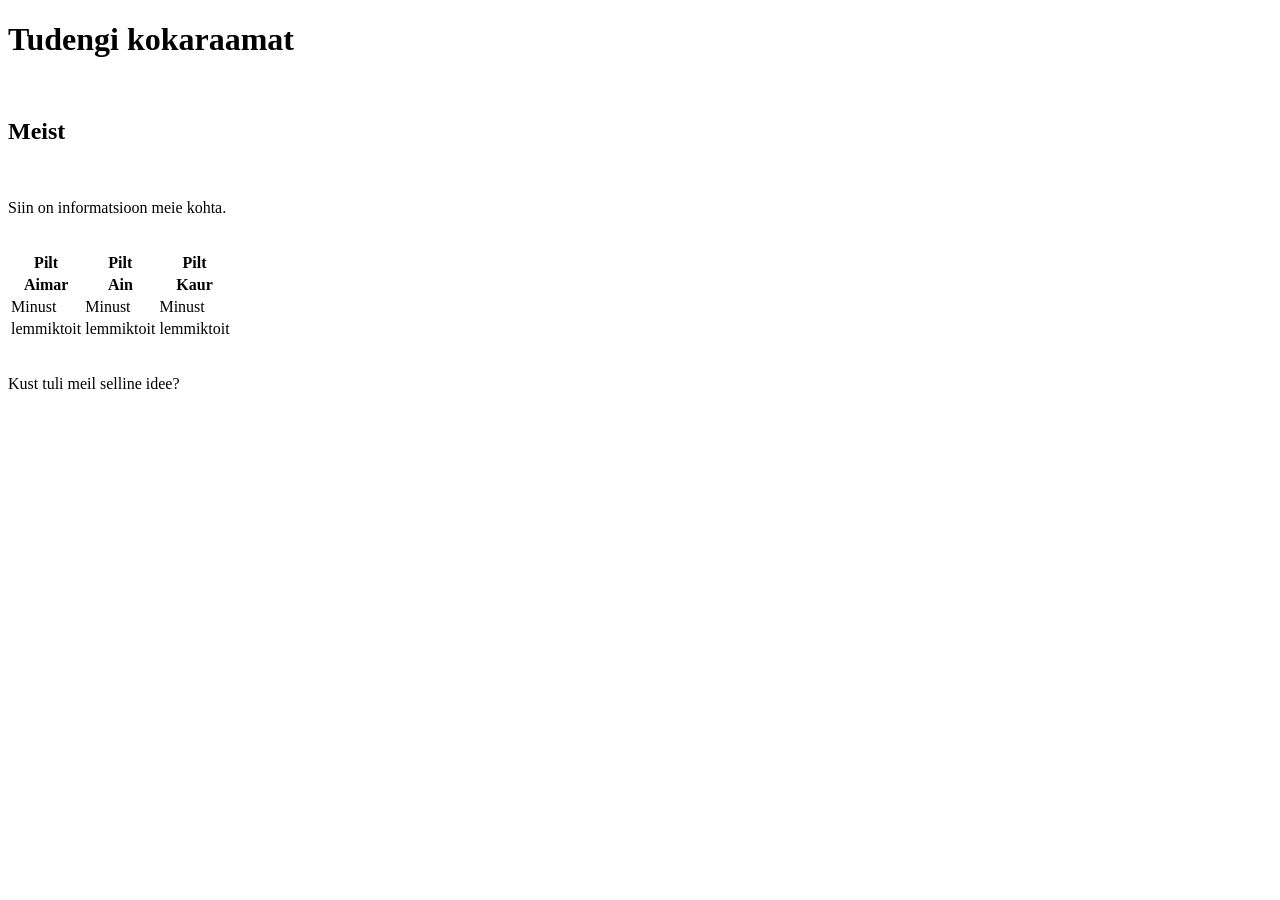
==== koduleht.html @ b70a2734 "lisasin esialgse kodulehe" ====
<!DOCTYPE html>
<html lang="et">
<head>
    <meta charset="UTF-8">
    <title>Samma koduleht</title>
    <link rel="stylesheet" type="text/css" href="style-koduleht.css">
</head>
<body>

    <h1>Tudengi kokaraamat</h1>
    <br>
    <h2>Meist</h2>
    <br>
    <p>Siin on informatsioon meie kohta.</p>
    <br>
    <table>
        <tr>
            <th>Pilt</th>
            <th>Pilt</th>
            <th>Pilt</th>
        </tr>
        <tr>
            <th>Aimar</th>
            <th>Ain</th>
            <th>Kaur</th>
        </tr>
        <tr>
            <td>Minust</td>
            <td>Minust</td>
            <td>Minust</td>
        </tr>
        <tr>
            <td>lemmiktoit</td>
            <td>lemmiktoit</td>
            <td>lemmiktoit</td>
        </tr>
    </table>
    <br>
    <p>Kust tuli meil selline idee?</p>
</body>
</html>
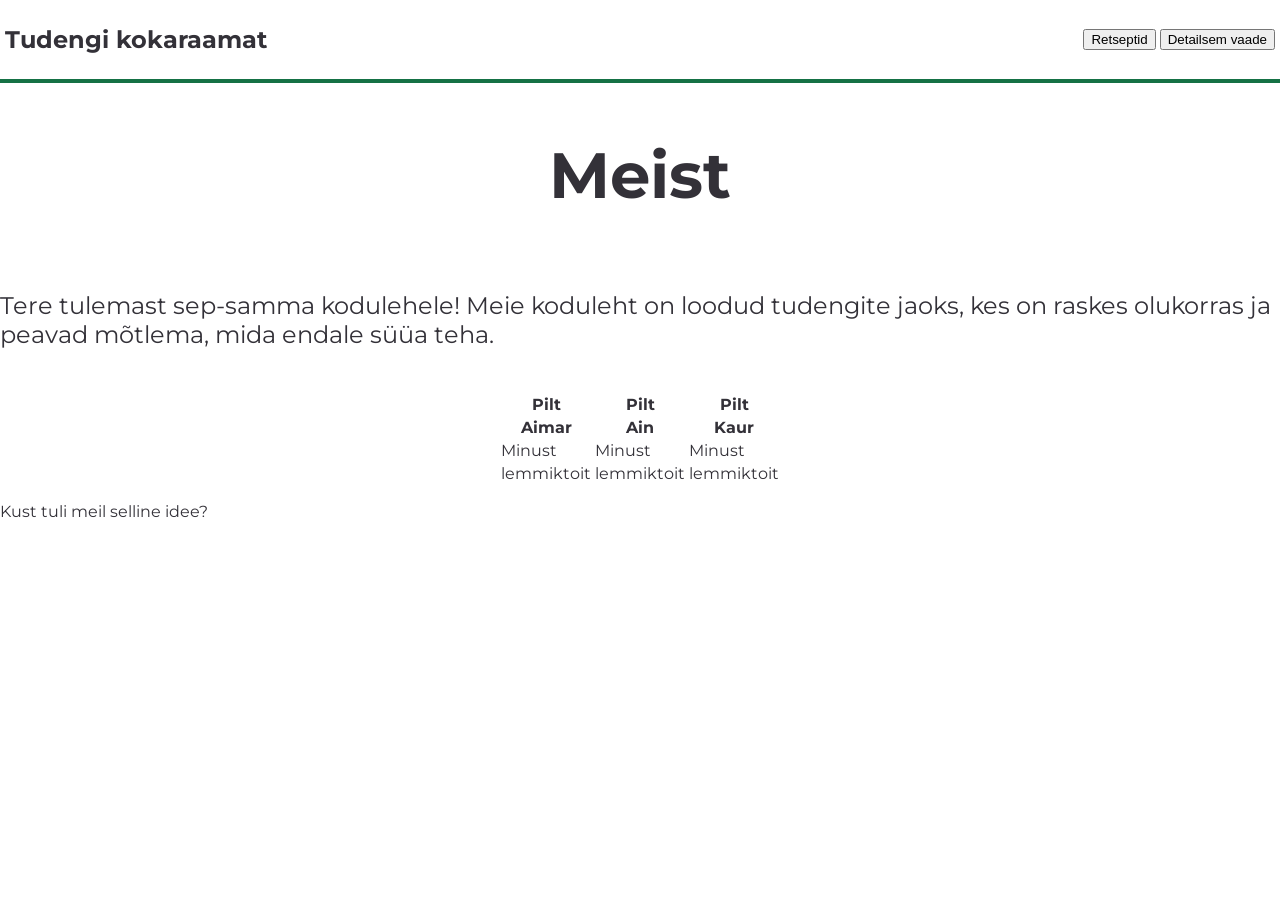
==== commit 74fcd64f: "Tegin natuke kodulehe välimust" ====
--- a/koduleht.html
+++ b/koduleht.html
@@ -1,41 +1,53 @@
 <!DOCTYPE html>
 <html lang="et">
+
 <head>
     <meta charset="UTF-8">
     <title>Samma koduleht</title>
-    <link rel="stylesheet" type="text/css" href="style-koduleht.css">
+    <link rel="stylesheet" href="./style/style_koduleht.css">
 </head>
+
 <body>
+    
+    <nav>
+        <h1>Tudengi kokaraamat</h1>
+        <div>
+            <button onclick="window.location.href='retseptid.html'">Retseptid</button>
+            <button onclick="window.location.href='retseptid.html'">Detailsem vaade</button>
+        </div>
+    </nav> 
+    
+    <div class="pealkirjad">
+        <h2>Meist</h2>
+        <p class="kirjeldus">Tere tulemast sep-samma kodulehele! Meie koduleht on loodud tudengite jaoks, kes on raskes olukorras ja peavad mõtlema, mida endale süüa teha.</p>
+    </div>
+    <br>
+    <div class="tabel">
+        <table>
+            <tr>
+                <th>Pilt</th>
+                <th>Pilt</th>
+                <th>Pilt</th>
+            </tr>
+            <tr>
+                <th>Aimar</th>
+                <th>Ain</th>
+                <th>Kaur</th>
+            </tr>
+            <tr>
+                <td>Minust</td>
+                <td>Minust</td>
+                <td>Minust</td>
+            </tr>
+            <tr>
+                <td>lemmiktoit</td>
+                <td>lemmiktoit</td>
+                <td>lemmiktoit</td>
+            </tr>
+        </table>
+    </div>
 
-    <h1>Tudengi kokaraamat</h1>
-    <br>
-    <h2>Meist</h2>
-    <br>
-    <p>Siin on informatsioon meie kohta.</p>
-    <br>
-    <table>
-        <tr>
-            <th>Pilt</th>
-            <th>Pilt</th>
-            <th>Pilt</th>
-        </tr>
-        <tr>
-            <th>Aimar</th>
-            <th>Ain</th>
-            <th>Kaur</th>
-        </tr>
-        <tr>
-            <td>Minust</td>
-            <td>Minust</td>
-            <td>Minust</td>
-        </tr>
-        <tr>
-            <td>lemmiktoit</td>
-            <td>lemmiktoit</td>
-            <td>lemmiktoit</td>
-        </tr>
-    </table>
-    <br>
     <p>Kust tuli meil selline idee?</p>
+
 </body>
 </html>
--- a/style/style_koduleht.css
+++ b/style/style_koduleht.css
@@ -0,0 +1,49 @@
+@import url("https://fonts.googleapis.com/css2?family=Montserrat:ital,wght@0,100..900;1,100..900&display=swap");
+
+:root {
+  --success: #9ebc9e;
+  --failure: #ff5f5c;
+  --text-main: #333138;
+  --secondary: #157145;
+  --white: #fff;
+  --primary: #f6f6f6;
+}
+
+body {
+  margin: 0px;
+
+  font-family: montserrat, sans-serif;
+  font-size: 16px;
+  color: var(--text-main);
+
+  background-color: var(--white);
+}
+
+nav {
+    background-color: var(--white);
+    padding: 5px;
+    display: flex;
+    justify-content: space-between;
+    align-items: center;
+    border-bottom: var(--secondary) 4px solid;  
+}
+
+.pealkirjad {
+    display: flex;
+    flex-direction: column;
+    align-items: center;
+}
+
+h2 {
+    font-size: 64px;
+}
+
+.kirjeldus {
+    font-size: 24px;
+}
+
+.tabel {
+    display:flex;
+    align-items: center;
+    flex-direction: column;
+}
